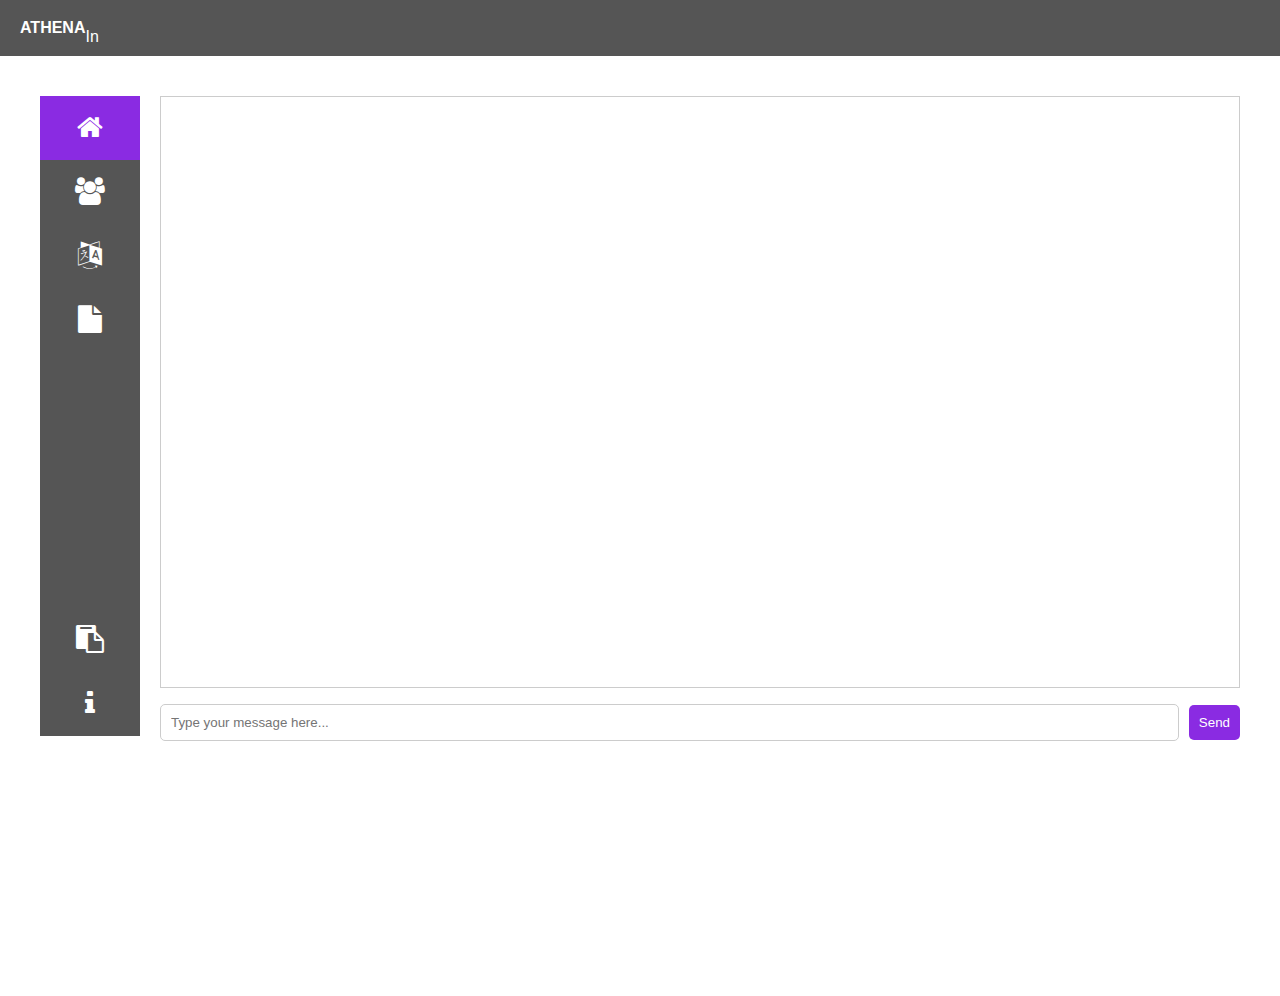
==== index.html @ 326416bc "Script.js is added back" ====
<!DOCTYPE html>
<html lang="en">
<head>
    <meta charset="UTF-8">
    <meta name="viewport" content="width=device-width, initial-scale=1.0">
    <title>Chatbot</title>
    <link rel="stylesheet" href="styles.css"> 
     
    <style>
        .header {
            display: flex;
            justify-content: start;
            align-items: center;
        }
        .user-mode {
            margin-right: 10px;
        }
        .language-mode {
            margin-right: 950px;
        }
        
        
    </style>
</head>
<body>
    <div class="header">
        <div class="title">ATHENA</div>
        <div class="signin"><a href="signin.html" id="signin">Sign In</a></div>
    </div>
    
    <div class="container">
        <div class="sidebar">
            <link rel="stylesheet" href="https://cdnjs.cloudflare.com/ajax/libs/font-awesome/4.7.0/css/font-awesome.min.css">

            <div class="icon-bar">
              <a class="active" href="#"><i class="fa fa-home"></i></a>
              <div id="language-icon">
              <a href="#"><i class="fa fa-users"></i></a>
              <div class="dropdown-content" id="language-dropdown">
                <a href="#">Single</a>
                <a href="#">Multi</a>
              </div></div>
              <div id="users-icon">
              <a href="#"><i class="fa fa-language"></i></a>
              <div class="dropdown-content" id="users-dropdown">
                <a href="#">Hindi</a>
                <a href="#">English</a>
              </div></div>
              <div id="file-icon">
              <a href="#"><i class="fa fa-file"></i></a>
              <div class="dropdown-content" id="file-dropdown">
                <a href="https://developer.mozilla.org/en-US/docs/Web/JavaScript">JavaScript</a>
                <a href="https://react.dev/reference/react">React</a>
                <a href="https://nodejs.org/docs/latest/api/">Node</a>
                <a href="https://docs.npmjs.com/">NPM</a>
                <a href="https://mongoosejs.com/docs/guide.html">Mongoose</a>
                <a href="https://expressjs.com/">Express</a>
                <a href="https://nextjs.org/docs">Next</a>
                <a href="https://axios-http.com/docs/intro">Axios</a>
                <a href="https://tailwindcss.com/docs">Tailwind CSS</a>
                <a href="https://vitejs.dev/guide/">Vite</a>
            </div>
              <a href="#"><i class="fa fa-doc"></i></a>
              <a href="#"><i class="fa fa-doc"></i></a>
              <a href="#"><i class="fa fa-doc"></i></a>
              <a href="#"><i class="fa fa-doc"></i></a>
              <a href="./notes.html"><i class="fa fa-clipboard"></i></a>
              <a href="./info.html"><i class="fa fa-info"></i></a>
              </div></div></div>
        
              <div class="content-container">
                <div class="right-container">
                    <div class="chatbot-container" id="chatbot-container">
                        <!-- Chatbot messages will be displayed here -->
                    </div>
                    <div class="input-container">
                        <input type="text" id="user-input" placeholder="Type your message here...">
                        <button id="send-btn">Send</button>
                    </div>
                </div>
            </div>
        </div>
    </div>
    <!-- Your JavaScript code goes here -->
    <script src="js.js"></script> 
    <script src="http://translate.google.com/translate_a/element.js?cb=loadGoogleTranslate"></script>
    
</body>
</html>
---- styles.css ----
body {
    margin: 0;
    
    padding: 0;
    font-family: Arial, sans-serif;
}

.header {
    background-color: #555;
    padding: 10px 20px;
}

.header .user-mode {
    display: inline-block;
    margin-right: 20px;
}

.header {
    display: flex;
    justify-content: space-between;
    align-items: center;
    background-color: #555;
    padding: 10px 20px;
}

.title {
    text-align: center;
    justify-content: center;
    color: #fff;
    font-weight: bold;
}

.signin a {
    text-align: right;
    color: white;
    text-decoration: none;
    margin-left: 14in;
}



.container {
    display: flex;
    height: 750px;
    padding: 20px;
}

.content {
    display: flex;
    flex: 1;
}

.left-container {
    display: none;;
}

.right-container {
    flex: 3;
    padding-left: 20px;
    height: 750px;
}

.chatbot-container {
    border: 1px solid #ccc;
    height: 550px; /* You can adjust the height as needed */
    overflow-y: auto;
    padding: 20px;
    position: relative;
}

.input-container {
    margin-top: 0px;
    display: flex;
    align-items: center;
    height: 8%;
}

.input-container input[type="text"] {
    flex: 1;
    padding: 10px;
    border: 1px solid #ccc;
    border-radius: 5px;
}

.input-container button {
    padding: 10px;
    background-color: blueviolet;
    color: #fff;
    border: none;
    border-radius: 5px;
    cursor: pointer;
    margin-left: 10px;
}

.icon-bar {
    width: 90px; /* Set a specific width */
    background-color: #555; /* Dark-grey background */
  }
  
  .icon-bar a {
    display: block; /* Make the links appear below each other instead of side-by-side */
    text-align: center; /* Center-align text */
    padding: 16px; /* Add some padding */
    transition: all 0.3s ease; /* Add transition for hover effects */
    color: white; /* White text color */
    font-size: 27.8px; /* Increased font-size */
  }
  
  .icon-bar a:hover {
    background-color: black; /* Add a hover color */
  }

  .active {
    background-color: blueviolet; /* Add an active/current color */
  }

  .container {
    display: flex;
    height: 100vh;
}

.sidebar {
    width: 100px;
    padding: 20px;
    box-sizing: border-box;
}

.container {
    display: flex;
    height: 100vh;
}

.sidebar {
    width: 100px;
    padding: 20px;
    box-sizing: border-box;
}

.content-container {
    display: flex;
    flex: 1;
    padding: 20px;
    box-sizing: border-box;
    height: 100%; /* Make the content container take full height */
}

.left-container {
    height: 90%; /* Adjust the height as needed */
    width: 30%;
    margin-right: 20px;
    margin-left: 20px;
}

.right-container {
    width: 70%;
    height: 100%; /* Make the right container take full height */
}

/* Rest of the CSS code remains the same */

.header {
    display: flex;
    justify-content: start;
    align-items: center;
}
.user-mode {
    margin-right: 10px;
}
.language-mode {
    margin-right: 950px;
}

.icon-bar {
    width: 100px;
    background-color: #555;
    position: relative;
}

.icon-bar a {
    display: block;
    text-align: center;
    padding: 16px;
    transition: all 0.3s ease;
    color: white;
    font-size: 27.8px;
    position: relative;
}

.icon-bar .dropdown-content {
    display: none;
    position: absolute;
    background-color: #555;
    min-width: 160px;
    z-index: 1;
    left: 100%;
    top: 0;
}

.icon-bar .dropdown-content a {
    display: block;
    padding: 12px 16px;
    color: white;
    text-decoration: none;
    transition: all 0.3s ease;
}

.icon-bar .dropdown-content a:hover {
    background-color: black;
    display: block;
}

.freeze-dropdown {
    pointer-events: auto;
}
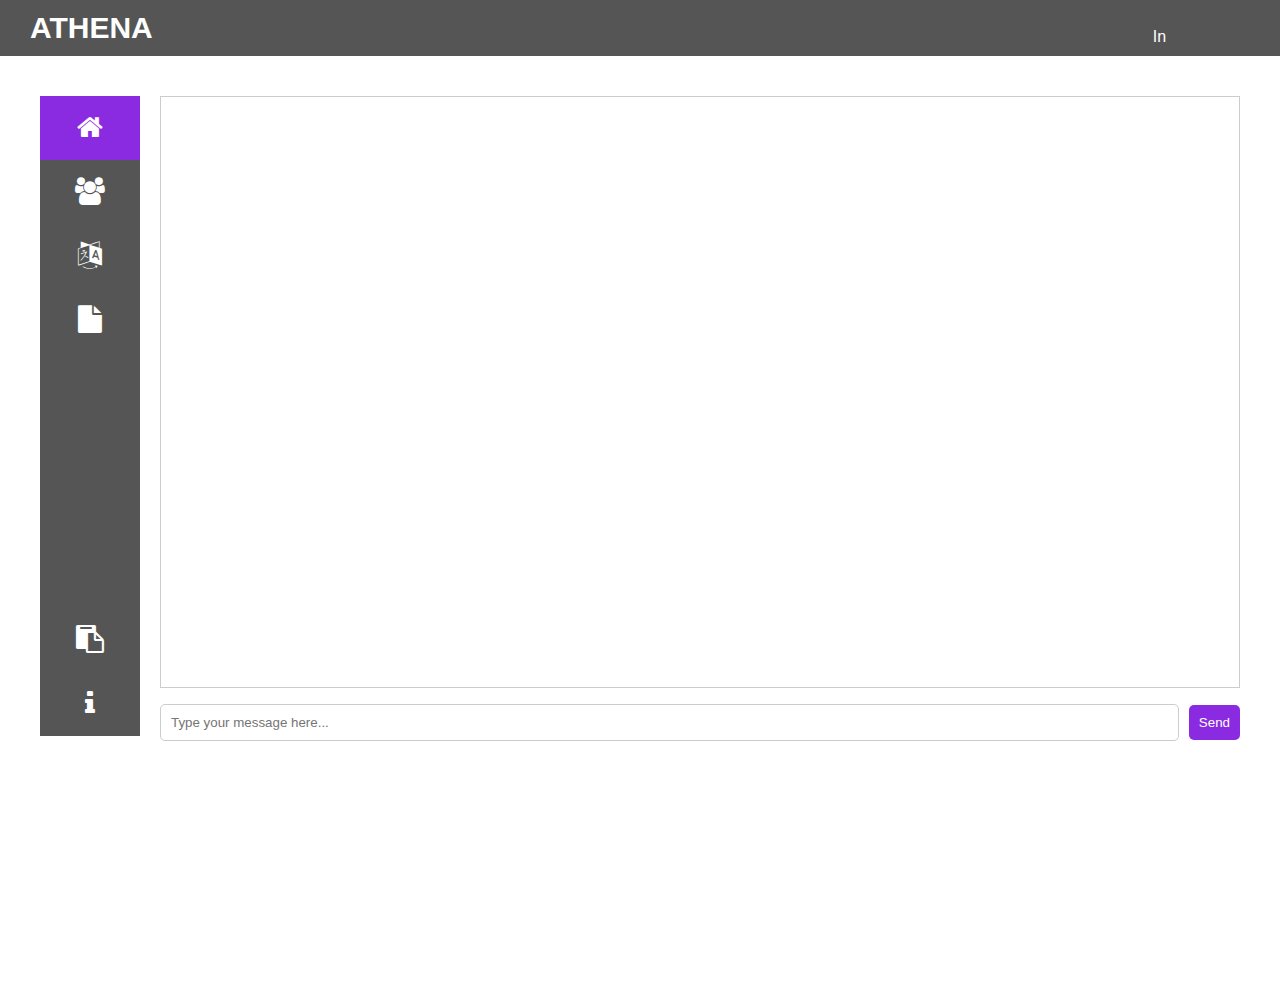
==== commit c2e608a5: "API Link added" ====
--- a/index.html
+++ b/index.html
@@ -9,16 +9,23 @@
     <style>
         .header {
             display: flex;
-            justify-content: start;
+            justify-content: left;
             align-items: center;
         }
         .user-mode {
             margin-right: 10px;
         }
         .language-mode {
-            margin-right: 950px;
+            margin-right: 90px;
         }
-        
+        .title {
+            font-size: 30px;
+            font-weight: bold;
+            margin-left: 10px;
+        }
+        .signin {
+            margin-left: 1000px;
+        }
         
     </style>
 </head>
@@ -73,6 +80,26 @@
                     <div class="chatbot-container" id="chatbot-container">
                         <!-- Chatbot messages will be displayed here -->
                     </div>
+                    <script>
+                        // Make a GET request to the API endpoint
+                        fetch('http://127.0.0.1:5000')
+                            .then(response => {
+                                // Check if the response is successful
+                                if (!response.ok) {
+                                    throw new Error('Network response was not ok');
+                                }
+                                // Parse the JSON response
+                                return response.json();
+                            })
+                            .then(data => {
+                                // Update the webpage content with the API response
+                                document.getElementById('apiData').textContent = JSON.stringify(data);
+                            })
+                            .catch(error => {
+                                // Handle any errors
+                                console.error('There was a problem with the fetch operation:', error);
+                            });
+                    </script>
                     <div class="input-container">
                         <input type="text" id="user-input" placeholder="Type your message here...">
                         <button id="send-btn">Send</button>
